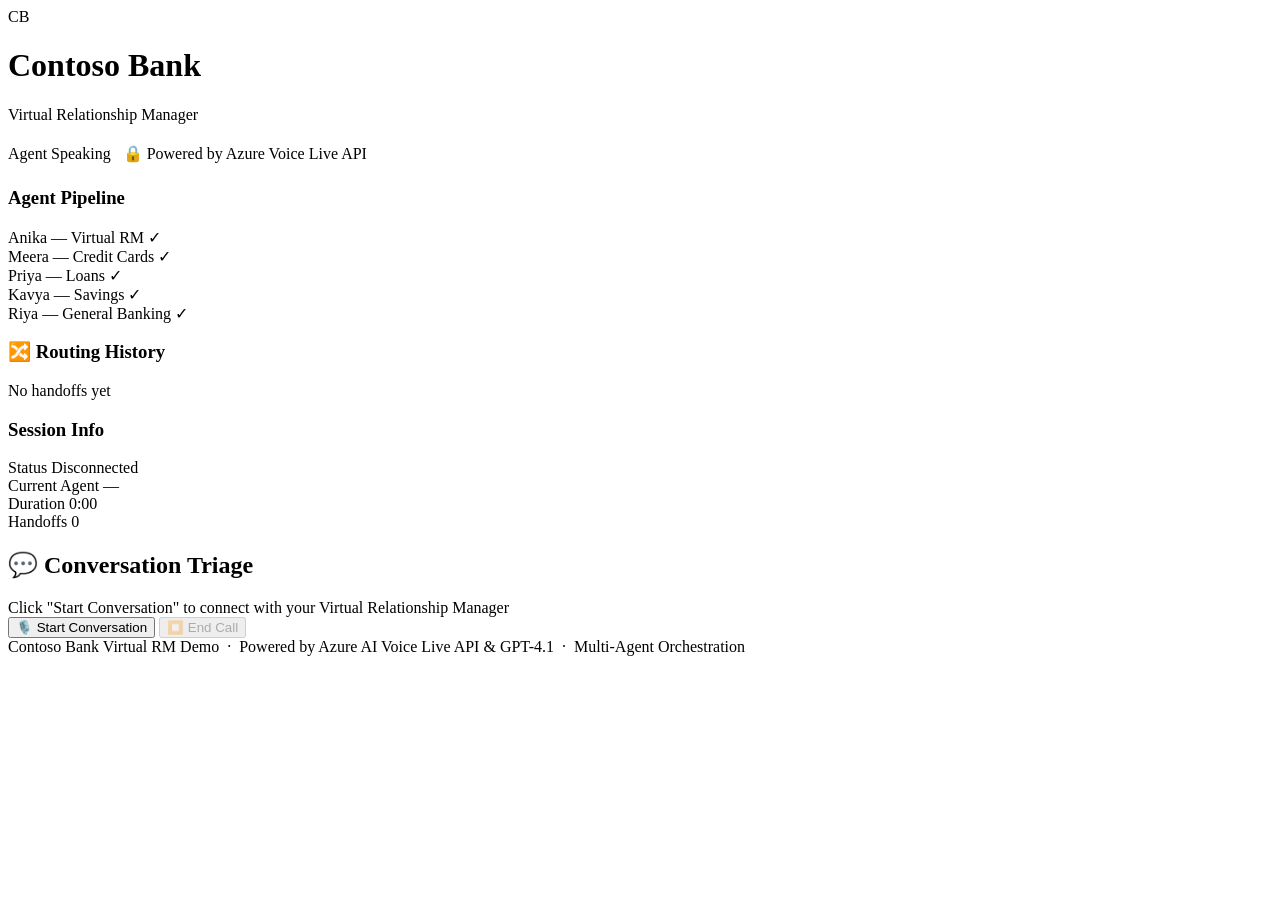
==== server/static/index.html @ 84f65bb9 "Initial commit: VirtualRM - Voice-based Banking Agent Multi-agent voice banking system using Azure V" ====
<!DOCTYPE html>
<html lang="en">
<head>
    <meta charset="UTF-8" />
    <meta name="viewport" content="width=device-width, initial-scale=1.0" />
    <title>Contoso Bank — Virtual RM</title>
    <link rel="preconnect" href="https://fonts.googleapis.com">
    <link rel="preconnect" href="https://fonts.gstatic.com" crossorigin>
    <link href="https://fonts.googleapis.com/css2?family=Inter:wght@400;500;600;700;800&display=swap" rel="stylesheet">
    <link rel="stylesheet" href="/static/styles.css">
</head>
<body>
    <header>
        <div class="logo" style="cursor:pointer" onclick="window.location.href='/home'">
            <div class="logo-icon">CB</div>
            <div>
                <h1>Contoso Bank</h1>
                <p>Virtual Relationship Manager</p>
            </div>
        </div>
        <div style="display:flex;align-items:center;gap:0.75rem;z-index:1;">
            <div class="speaking-indicator" id="speaking-indicator">
                <div class="speaking-waves">
                    <div class="speaking-bar"></div>
                    <div class="speaking-bar"></div>
                    <div class="speaking-bar"></div>
                    <div class="speaking-bar"></div>
                </div>
                <span id="speaking-label">Agent Speaking</span>
            </div>
            <div class="header-badge">🔒 Powered by Azure Voice Live API</div>
            <a href="/home" style="color:rgba(255,255,255,0.8);text-decoration:none;font-size:0.75rem;padding:0.35rem 0.7rem;border:1px solid rgba(255,255,255,0.2);border-radius:6px;z-index:1;">← Back to Home</a>
        </div>
    </header>

    <div class="container">
        <!-- Sidebar -->
        <div class="sidebar">
            <div class="agent-panel">
                <h3>Agent Pipeline</h3>
                <div class="agent-card active" id="agent-triage">
                    <div class="agent-dot triage"></div>
                    <span>Anika — Virtual RM</span>
                    <span class="agent-check">✓</span>
                </div>
                <div class="pipeline-connector" id="conn-triage-credit_card">
                    <div class="pipeline-line"></div>
                </div>
                <div class="agent-card" id="agent-credit_card">
                    <div class="agent-dot credit_card"></div>
                    <span>Meera — Credit Cards</span>
                    <span class="agent-check">✓</span>
                </div>
                <div class="pipeline-connector" id="conn-credit_card-loan">
                    <div class="pipeline-line"></div>
                </div>
                <div class="agent-card" id="agent-loan">
                    <div class="agent-dot loan"></div>
                    <span>Priya — Loans</span>
                    <span class="agent-check">✓</span>
                </div>
                <div class="pipeline-connector" id="conn-loan-savings_account">
                    <div class="pipeline-line"></div>
                </div>
                <div class="agent-card" id="agent-savings_account">
                    <div class="agent-dot savings_account"></div>
                    <span>Kavya — Savings</span>
                    <span class="agent-check">✓</span>
                </div>
                <div class="pipeline-connector" id="conn-savings_account-general_banking">
                    <div class="pipeline-line"></div>
                </div>
                <div class="agent-card" id="agent-general_banking">
                    <div class="agent-dot general_banking"></div>
                    <span>Riya — General Banking</span>
                    <span class="agent-check">✓</span>
                </div>
            </div>

            <div class="handoff-panel" id="handoff-panel">
                <h3>🔀 Routing History</h3>
                <div class="handoff-timeline" id="handoff-timeline">
                    <div class="handoff-empty" id="handoff-empty">No handoffs yet</div>
                </div>
            </div>

            <div class="status-panel">
                <h3>Session Info</h3>
                <div class="status-item">
                    <span>Status</span>
                    <span class="status-value disconnected" id="conn-status">Disconnected</span>
                </div>
                <div class="status-item">
                    <span>Current Agent</span>
                    <span class="status-value" id="current-agent-label">—</span>
                </div>
                <div class="status-item">
                    <span>Duration</span>
                    <span class="status-value" id="call-duration">0:00</span>
                </div>
                <div class="status-item">
                    <span>Handoffs</span>
                    <span class="status-value" id="handoff-count">0</span>
                </div>
            </div>
        </div>

        <!-- Chat area -->
        <div class="chat-area">
            <div class="chat-header">
                <h2>
                    <span>💬 Conversation</span>
                    <span class="current-agent-badge" id="agent-badge">Triage</span>
                </h2>
                <div class="visualizer-container" id="visualizer"></div>
            </div>

            <div class="chat-messages" id="messages">
                <div class="message system">
                    Click "Start Conversation" to connect with your Virtual Relationship Manager
                </div>
            </div>

            <div class="controls">
                <button class="btn btn-start" id="btn-start" onclick="startConversation()">
                    🎙️ Start Conversation
                </button>
                <button class="btn btn-stop" id="btn-stop" onclick="stopConversation()" disabled>
                    ⏹️ End Call
                </button>
            </div>
        </div>
    </div>

    <footer>
        Contoso Bank Virtual RM Demo &nbsp;·&nbsp; Powered by Azure AI Voice Live API &amp; GPT-4.1 &nbsp;·&nbsp; Multi-Agent Orchestration
    </footer>

    <script src="/static/app.js"></script>
</body>
</html>
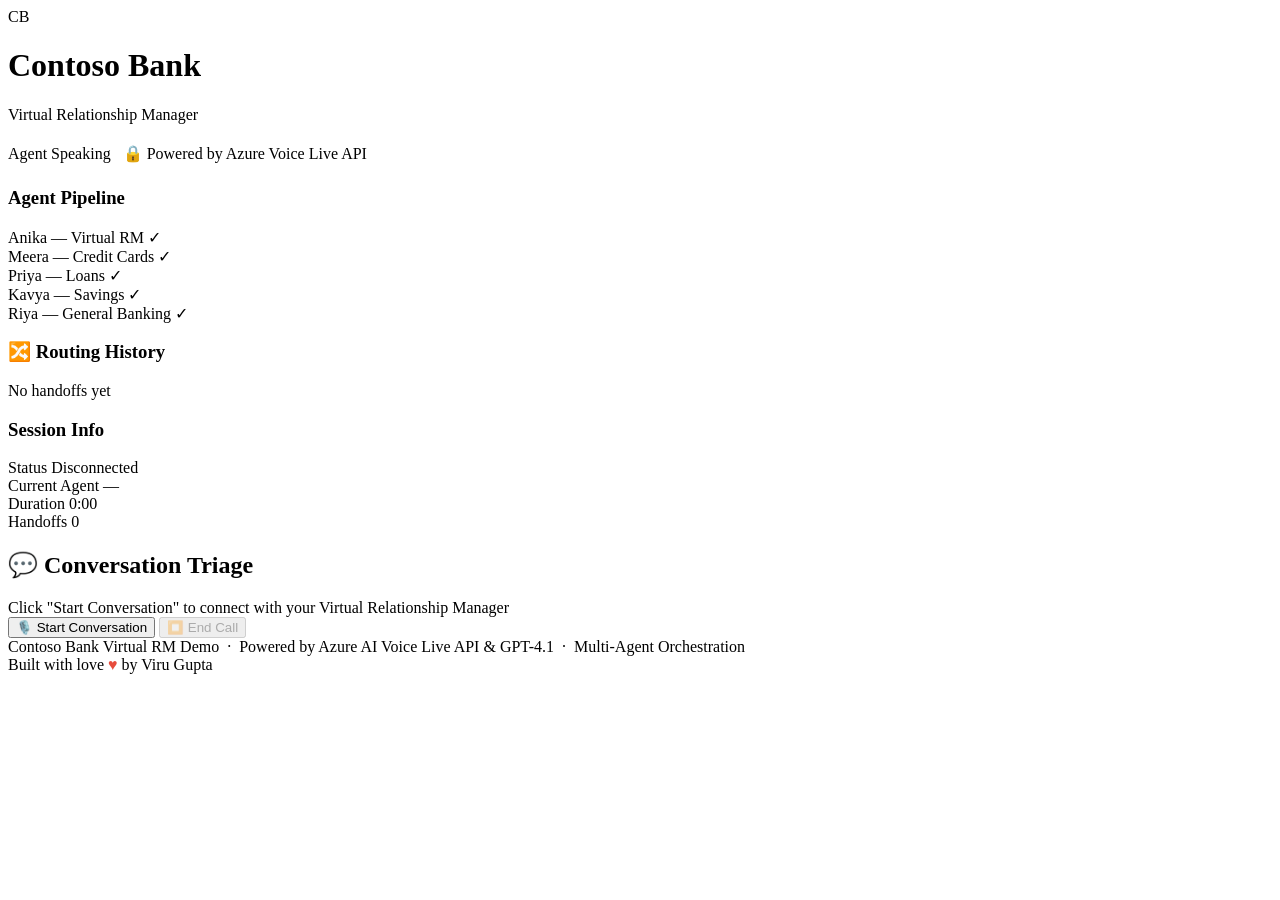
==== commit 86af0469: "Add 'Built with love by Viru Gupta' to all page footers" ====
--- a/server/static/index.html
+++ b/server/static/index.html
@@ -134,6 +134,7 @@
 
     <footer>
         Contoso Bank Virtual RM Demo &nbsp;·&nbsp; Powered by Azure AI Voice Live API &amp; GPT-4.1 &nbsp;·&nbsp; Multi-Agent Orchestration
+        <br>Built with love <span style="color:#e74c3c">&hearts;</span> by Viru Gupta
     </footer>
 
     <script src="/static/app.js"></script>
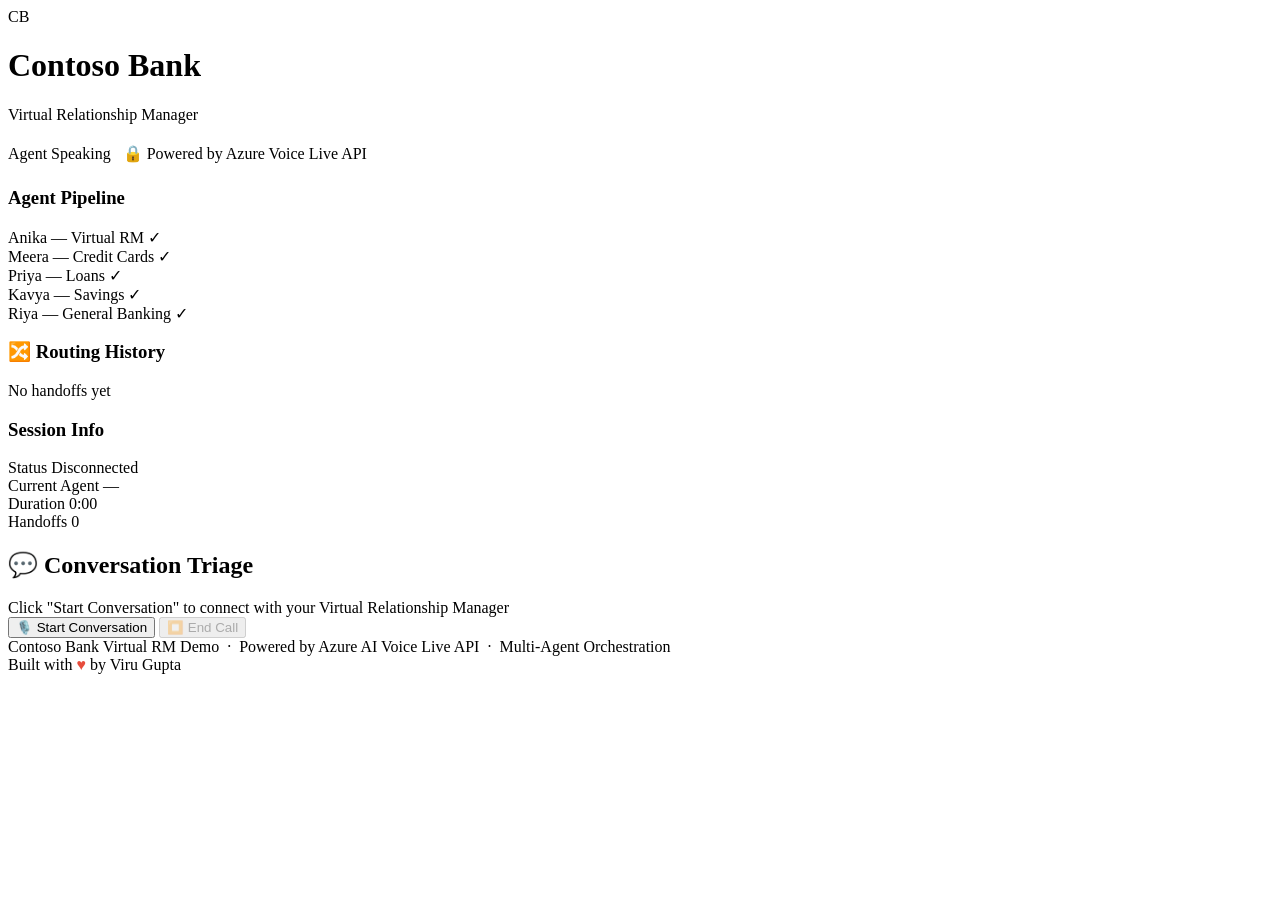
==== commit cbf8f5ef: "added colateral assesment" ====
--- a/server/static/index.html
+++ b/server/static/index.html
@@ -133,8 +133,8 @@
     </div>
 
     <footer>
-        Contoso Bank Virtual RM Demo &nbsp;·&nbsp; Powered by Azure AI Voice Live API &amp; GPT-4.1 &nbsp;·&nbsp; Multi-Agent Orchestration
-        <br>Built with love <span style="color:#e74c3c">&hearts;</span> by Viru Gupta
+        Contoso Bank Virtual RM Demo &nbsp;·&nbsp; Powered by Azure AI Voice Live API &nbsp;·&nbsp; Multi-Agent Orchestration
+        <br>Built with <span style="color:#e74c3c">&hearts;</span> by Viru Gupta
     </footer>
 
     <script src="/static/app.js"></script>
